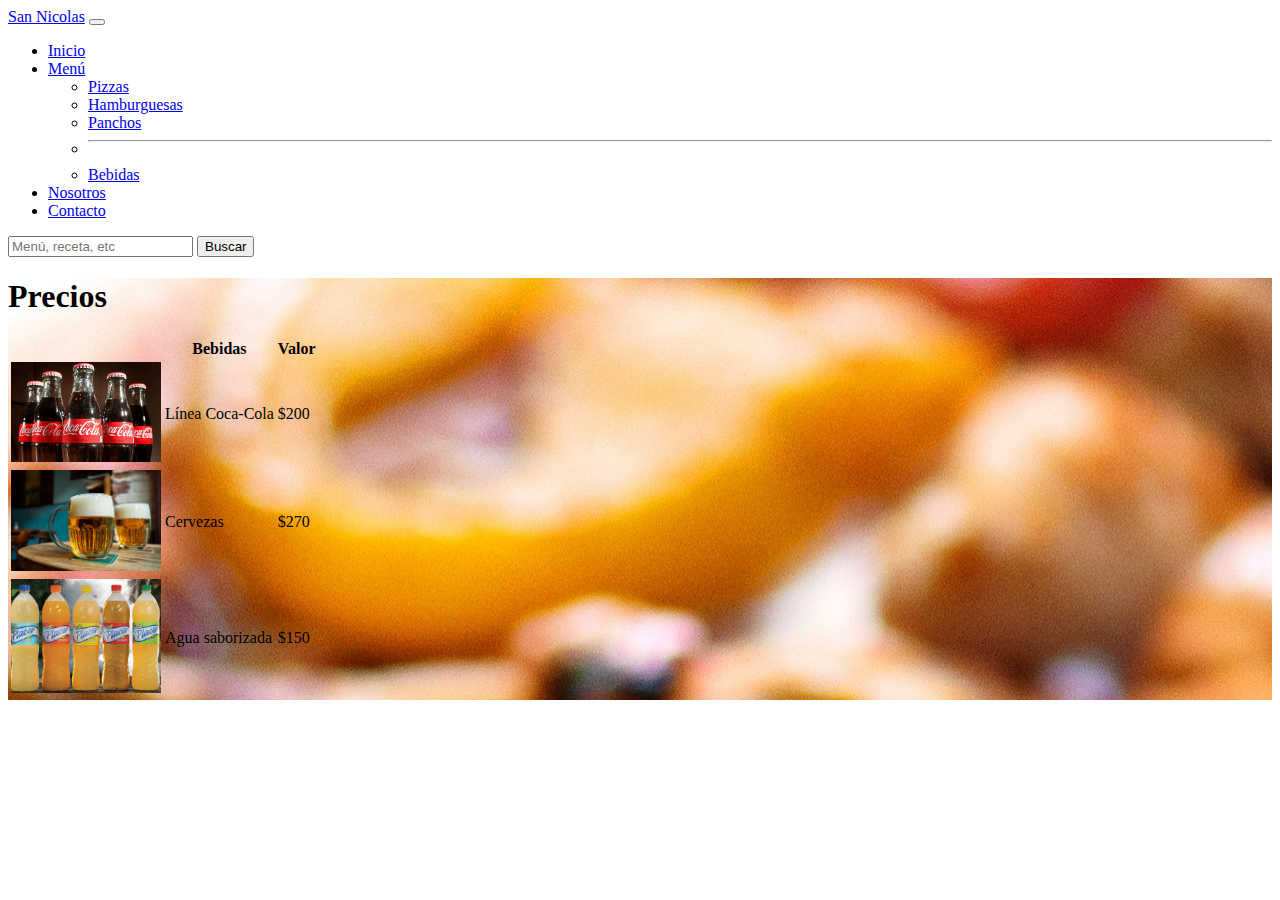
==== pages/bebidas.html @ ec2d4522 "Navbar listo" ====
<!doctype html>
<html lang="es">
  <head>
    <meta charset="utf-8">
    <meta name="viewport" content="width=device-width, initial-scale=1">
    <link href="https://cdn.jsdelivr.net/npm/bootstrap@5.1.3/dist/css/bootstrap.min.css" rel="stylesheet" integrity="sha384-1BmE4kWBq78iYhFldvKuhfTAU6auU8tT94WrHftjDbrCEXSU1oBoqyl2QvZ6jIW3" crossorigin="anonymous">
    <link rel="stylesheet" href="../css/styles.css">
    <title>Rotisería San Nicolás</title>
  </head>
  <body>
      <!-- nav -->
      <nav class="navbar navbar-expand-lg navbar-dark bg-danger">
        <div class="container-fluid">
          <a class="navbar-brand ms-5" href="#">San Nicolas</a>
          <button class="navbar-toggler me-5" type="button" data-bs-toggle="collapse" data-bs-target="#navbarSupportedContent" aria-controls="navbarSupportedContent" aria-expanded="false" aria-label="Toggle navigation">
            <span class="navbar-toggler-icon"></span>
          </button>
          <div class="collapse navbar-collapse" id="navbarSupportedContent">
            <ul class="navbar-nav me-auto mb-2 mb-lg-0">
              <li class="nav-item">
                <a class="nav-link active" aria-current="page" href="../index.html">Inicio</a>
              </li>
              <li class="nav-item dropdown">
                <a class="nav-link dropdown-toggle" href="#" id="navbarDropdown" role="button" data-bs-toggle="dropdown" aria-expanded="false">
                  Menú
                </a>
                <ul class="dropdown-menu" aria-labelledby="navbarDropdown">
                  <li><a class="dropdown-item" href="pizzas.html">Pizzas</a></li>
                  <li><a class="dropdown-item" href="hamburguesas.html">Hamburguesas</a></li>
                  <li><a class="dropdown-item" href="panchos.html">Panchos</a></li>
                  <li><hr class="dropdown-divider"></li>
                  <li><a class="dropdown-item" href="bebidas.html">Bebidas</a></li>
                </ul>
              </li>
              <li class="nav-item">
                <a class="nav-link" href="#">Nosotros</a>
              </li>
              <li class="nav-item">
                <a class="nav-link" href="#">Contacto</a>
              </li>
            </ul>
            <form class="d-flex">
              <input class="form-control btn-outline-light me-2" type="search" placeholder="Menú, receta, etc" aria-label="Search">
              <button class="btn btn-outline-light me-0 me-lg-5" type="submit">Buscar</button>
            </form>
          </div>
        </div>
      </nav>

      <!-- tabla precios -->
      <div class="container-fluid contenedor-tablas">
        <section class="container py-4">
          <h1 class="text-danger text-center mb-3">Precios</h1>
  
          <table class="table table-danger">
            <thead>
              <tr>
                <th scope="col"></th> <!-- Espacio en blanco -->
                <th scope="col">Bebidas</th>
                <th scope="col">Valor</th>
              </tr>
            </thead>
            <tbody>
              <tr>
                <td scope="row"><img class="table-img" src="../images/bebidas/coca-cola.jpg" alt="Coca"></td>
                <td>Línea Coca-Cola</td>
                <td>$200</td>
              </tr>
              <tr>
                <td scope="row"><img class="table-img" src="../images/bebidas/Cerveza.jpg" alt="Cervezas"></td>
                <td>Cervezas</td>
                <td>$270</td>
              </tr>
              <tr>
                <td scope="row"><img class="table-img" src="../images/bebidas/places.png" alt="Aguas"></td>
                <td>Agua saborizada</td>
                <td>$150</td>
              </tr>
            </tbody>
          </table>
        </section>
      </div>

    <script src="https://cdn.jsdelivr.net/npm/bootstrap@5.1.3/dist/js/bootstrap.bundle.min.js" integrity="sha384-ka7Sk0Gln4gmtz2MlQnikT1wXgYsOg+OMhuP+IlRH9sENBO0LRn5q+8nbTov4+1p" crossorigin="anonymous"></script>
  </body>
</html>
---- css/styles.css ----
/* estilos del carousel */
.carousel-item{
    height: 600px;
    text-shadow: 1px 1px 3px black;
}

.carousel-item img {
    filter: brightness(0.7)
}


/* ----------  estilos de menu  ---------- */
.contenedor-tablas {
    background: url("../images/pizza.jpg");
}

.table-img {
    max-width: 150px;
}
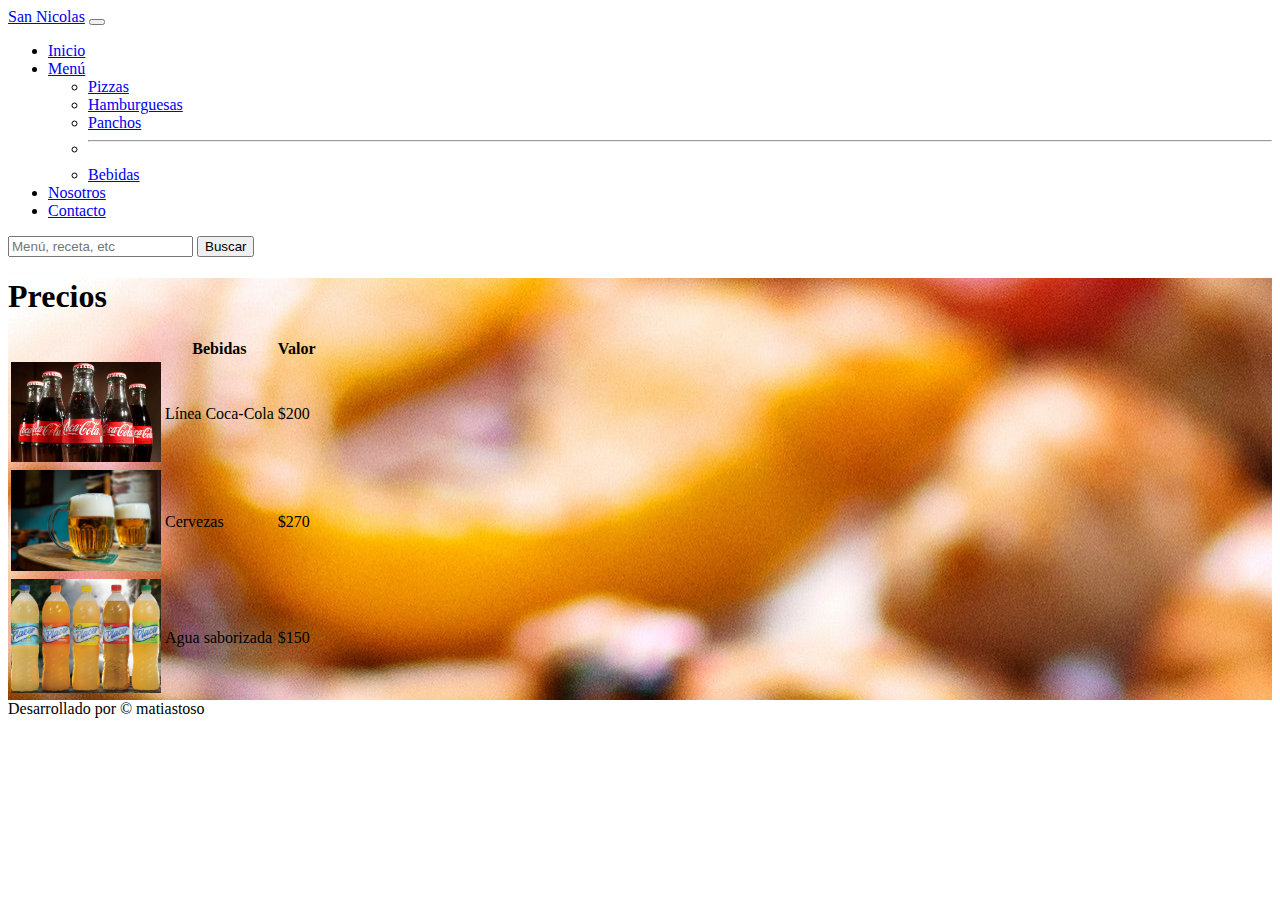
==== commit b32ed323: "Añadiendo footer" ====
--- a/pages/bebidas.html
+++ b/pages/bebidas.html
@@ -81,6 +81,10 @@
         </section>
       </div>
 
+      <!-- footer -->
+      <footer class="bg-danger text-center py-3">
+        <span class="p fw-bold">Desarrollado por &copy; matiastoso</span>
+      </footer>
     <script src="https://cdn.jsdelivr.net/npm/bootstrap@5.1.3/dist/js/bootstrap.bundle.min.js" integrity="sha384-ka7Sk0Gln4gmtz2MlQnikT1wXgYsOg+OMhuP+IlRH9sENBO0LRn5q+8nbTov4+1p" crossorigin="anonymous"></script>
   </body>
 </html>--- a/css/styles.css
+++ b/css/styles.css
@@ -1,6 +1,6 @@
 /* estilos del carousel */
 .carousel-item{
-    height: 600px;
+    max-height: 600px;
     text-shadow: 1px 1px 3px black;
 }
 
